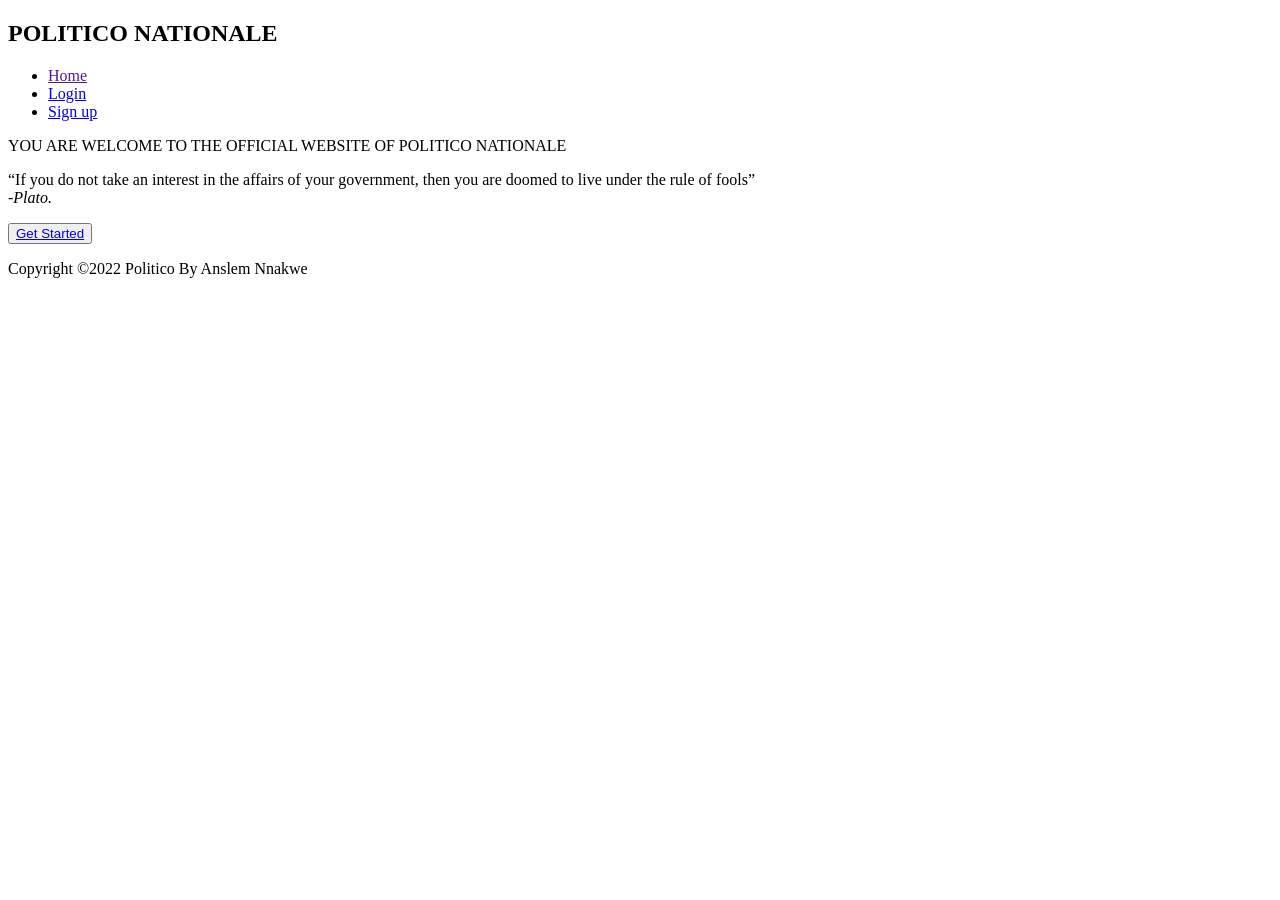
==== index.html @ 669a67b6 "a" ====
<!DOCTYPE html>
<html lang="en">
<head>
    <meta charset="UTF-8">
    <meta http-equiv="X-UA-Compatible" content="IE=edge">
    <meta name="viewport" content="width=device-width, initial-scale=1.0">
    <link rel="stylesheet" href="./home.css">
    <link href="https://fonts.googleapis.com/css2?family=Poppins:wght@500&display=swap" rel="stylesheet">
    <title>POLITICO NATIONALE</title>
</head>
<body>
    <nav class="main__menu">
        <h2>POLITICO NATIONALE</h2>
        <ul class="menu__ul">
            <li><a href="">Home</a></li>
            <li><a href="../USER SIGN IN PAGE/login.html">Login</a></li>
            <li><a href="../USER SIGN UP PAGE/signup.html">Sign up</a></li>
        </ul>
        <div class="hamburger"> 
            <span class="line line1"></span>
            <span class="line line2"></span>
            <span class="line line3"></span>
        </div>
    </nav>
    <section class="home__section">
        <p>YOU ARE WELCOME TO THE OFFICIAL WEBSITE OF POLITICO NATIONALE</p>
        <p><q>If you do not take an interest in the affairs of your government, then you are doomed to live under the rule of fools</q> <br><i>-Plato.</i></p>
        <button><a href="../USER SIGN IN PAGE/login.html">Get Started</a></button>
    </section>
    <footer class="main__footer">
       <p>Copyright &copy;2022 Politico By Anslem Nnakwe </p>
    </footer>
    <script src="./home.js"></script>
</body>
</html>
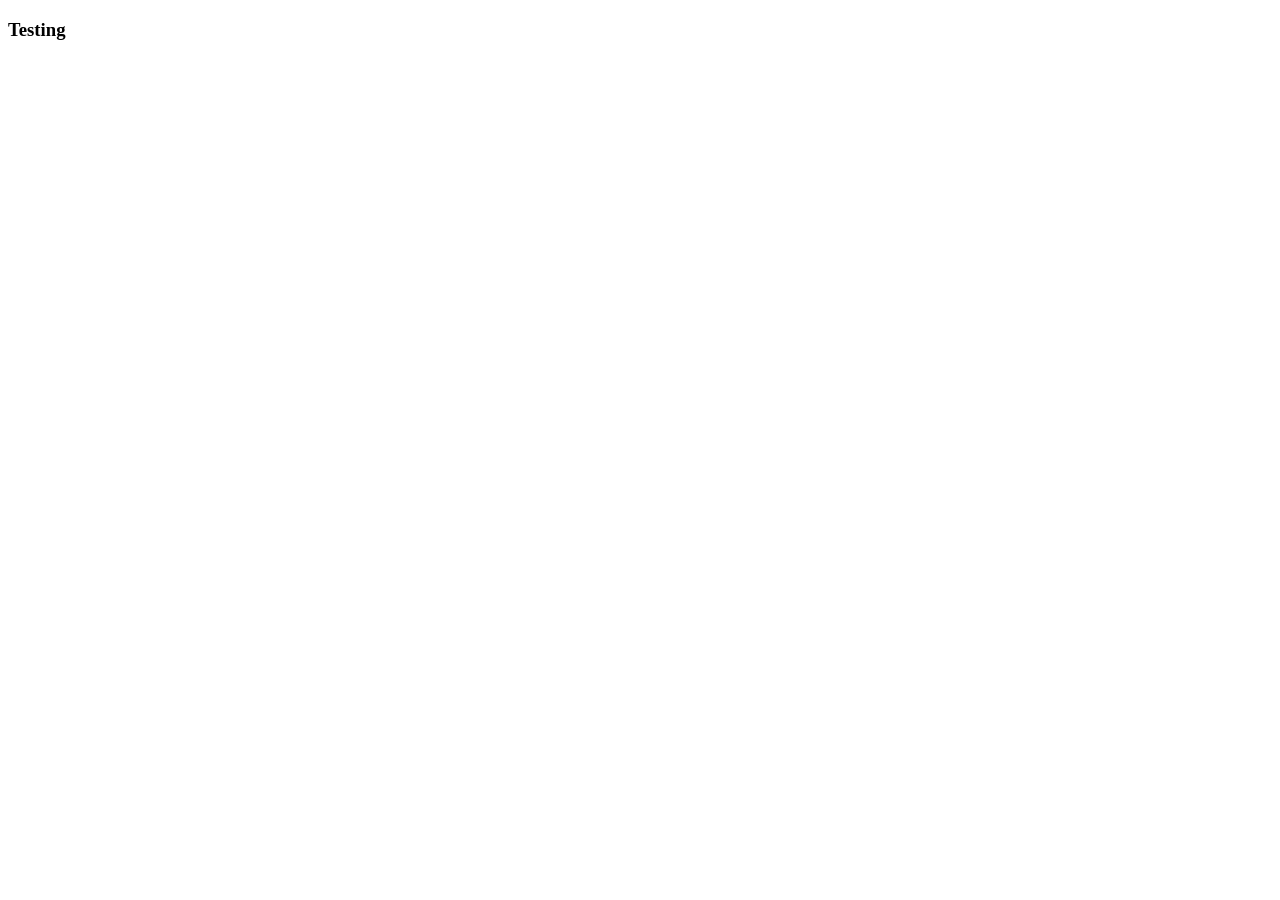
==== commit abca6160: "Create index.html" ====
--- a/index.html
+++ b/index.html
@@ -4,32 +4,9 @@
     <meta charset="UTF-8">
     <meta http-equiv="X-UA-Compatible" content="IE=edge">
     <meta name="viewport" content="width=device-width, initial-scale=1.0">
-    <link rel="stylesheet" href="./home.css">
-    <link href="https://fonts.googleapis.com/css2?family=Poppins:wght@500&display=swap" rel="stylesheet">
-    <title>POLITICO NATIONALE</title>
+    <title>Document</title>
 </head>
 <body>
-    <nav class="main__menu">
-        <h2>POLITICO NATIONALE</h2>
-        <ul class="menu__ul">
-            <li><a href="">Home</a></li>
-            <li><a href="../USER SIGN IN PAGE/login.html">Login</a></li>
-            <li><a href="../USER SIGN UP PAGE/signup.html">Sign up</a></li>
-        </ul>
-        <div class="hamburger"> 
-            <span class="line line1"></span>
-            <span class="line line2"></span>
-            <span class="line line3"></span>
-        </div>
-    </nav>
-    <section class="home__section">
-        <p>YOU ARE WELCOME TO THE OFFICIAL WEBSITE OF POLITICO NATIONALE</p>
-        <p><q>If you do not take an interest in the affairs of your government, then you are doomed to live under the rule of fools</q> <br><i>-Plato.</i></p>
-        <button><a href="../USER SIGN IN PAGE/login.html">Get Started</a></button>
-    </section>
-    <footer class="main__footer">
-       <p>Copyright &copy;2022 Politico By Anslem Nnakwe </p>
-    </footer>
-    <script src="./home.js"></script>
+    <h3>Testing</h3>
 </body>
 </html>
